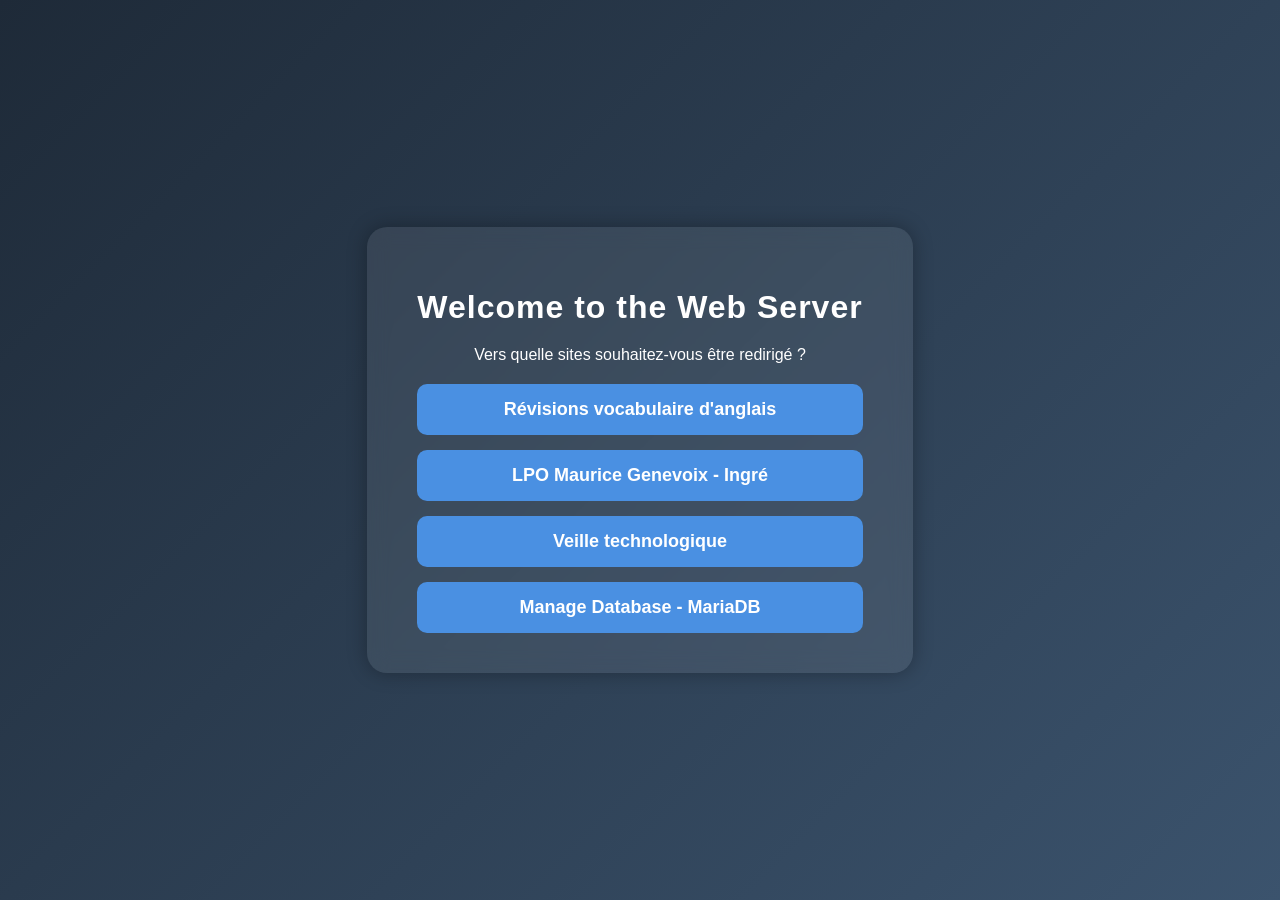
==== index.html @ 05827e10 "Ajout de la page principale" ====
<!DOCTYPE html>
<html lang="fr">
    <head>
        <meta charset="UTF-8">
        <meta name="viewport" content="width=device-width, initial-scale=1.0">
        <link rel="stylesheet" href="styles.css">
        <title>Serveur Web</title>
    </head>
    <body>
        <div class="container">
            <h1>Welcome to the Web Server</h1>
            <p>Vers quelle sites souhaitez-vous être redirigé ?</p>
            <div class="links">
                <a href="/english/">Révisions vocabulaire d'anglais</a>
                <a href="/SITES/">LPO Maurice Genevoix - Ingré</a>
                <a href="/veille/">Veille technologique</a>
                <a href="/Database/">Manage Database - MariaDB</a>
            </div>
        </div>
    </body>
</html>
---- styles.css ----
body {
    margin: 0;
    padding: 0;
    background: linear-gradient(135deg, #1e2a38, #3b536d);
    font-family: Arial, sans-serif;
    color: #fff;
    display: flex;
    justify-content: center;
    align-items: center;
    height: 100vh;
    text-align: center;
}

.container {
    background: rgba(255, 255, 255, 0.08);
    padding: 40px 50px;
    border-radius: 20px;
    backdrop-filter: blur(10px);
    box-shadow: 0 0 20px rgba(0,0,0,0.3);
    animation: fadeIn 1.3s ease-out;
}

h1 {
    margin-bottom: 20px;
    font-size: 32px;
    letter-spacing: 1px;
}

.links {
    margin-top: 20px;
    display: flex;
    flex-direction: column;
    gap: 15px;
}

a {
    text-decoration: none;
    padding: 15px 25px;
    border-radius: 10px;
    background: #4a90e2;
    color: white;
    font-weight: bold;
    font-size: 18px;
    transition: 0.3s;
}

a:hover {
    background: #6bb6ff;
    transform: scale(1.05);
}

@keyframes fadeIn {
    from { opacity: 0; transform: translateY(20px); }
    to { opacity: 1; transform: translateY(0); }
}
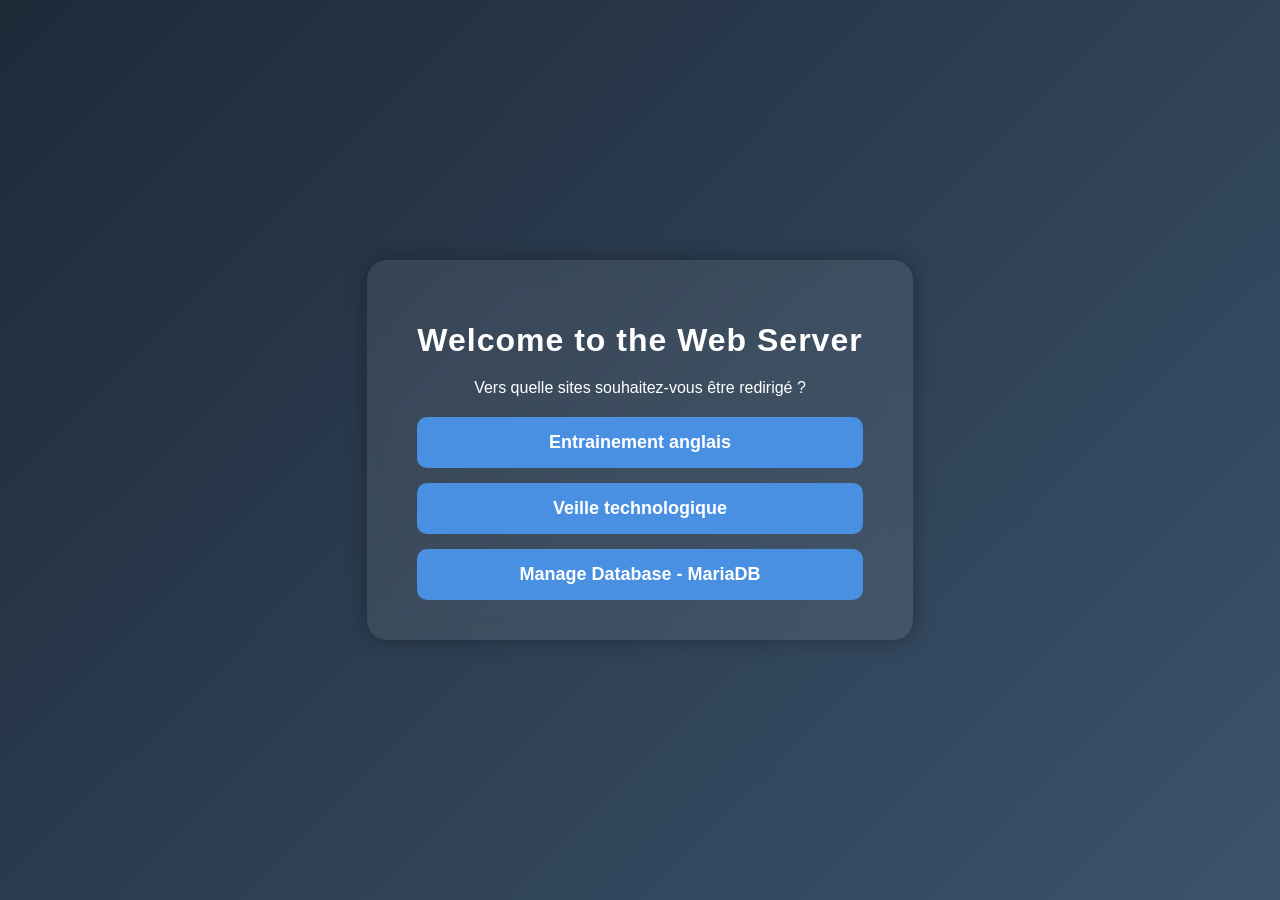
==== commit 49cbfcce: "Modification des liens de la pages principale Ajout du site de veille technologique (site static)" ====
--- a/index.html
+++ b/index.html
@@ -11,10 +11,9 @@
             <h1>Welcome to the Web Server</h1>
             <p>Vers quelle sites souhaitez-vous être redirigé ?</p>
             <div class="links">
-                <a href="/english/">Révisions vocabulaire d'anglais</a>
-                <a href="/SITES/">LPO Maurice Genevoix - Ingré</a>
-                <a href="/veille/">Veille technologique</a>
-                <a href="/Database/">Manage Database - MariaDB</a>
+                <a href="/english/">Entrainement anglais</a>
+                <a href="/Veille-IT/">Veille technologique</a>
+                <a href="#">Manage Database - MariaDB</a>
             </div>
         </div>
     </body>
